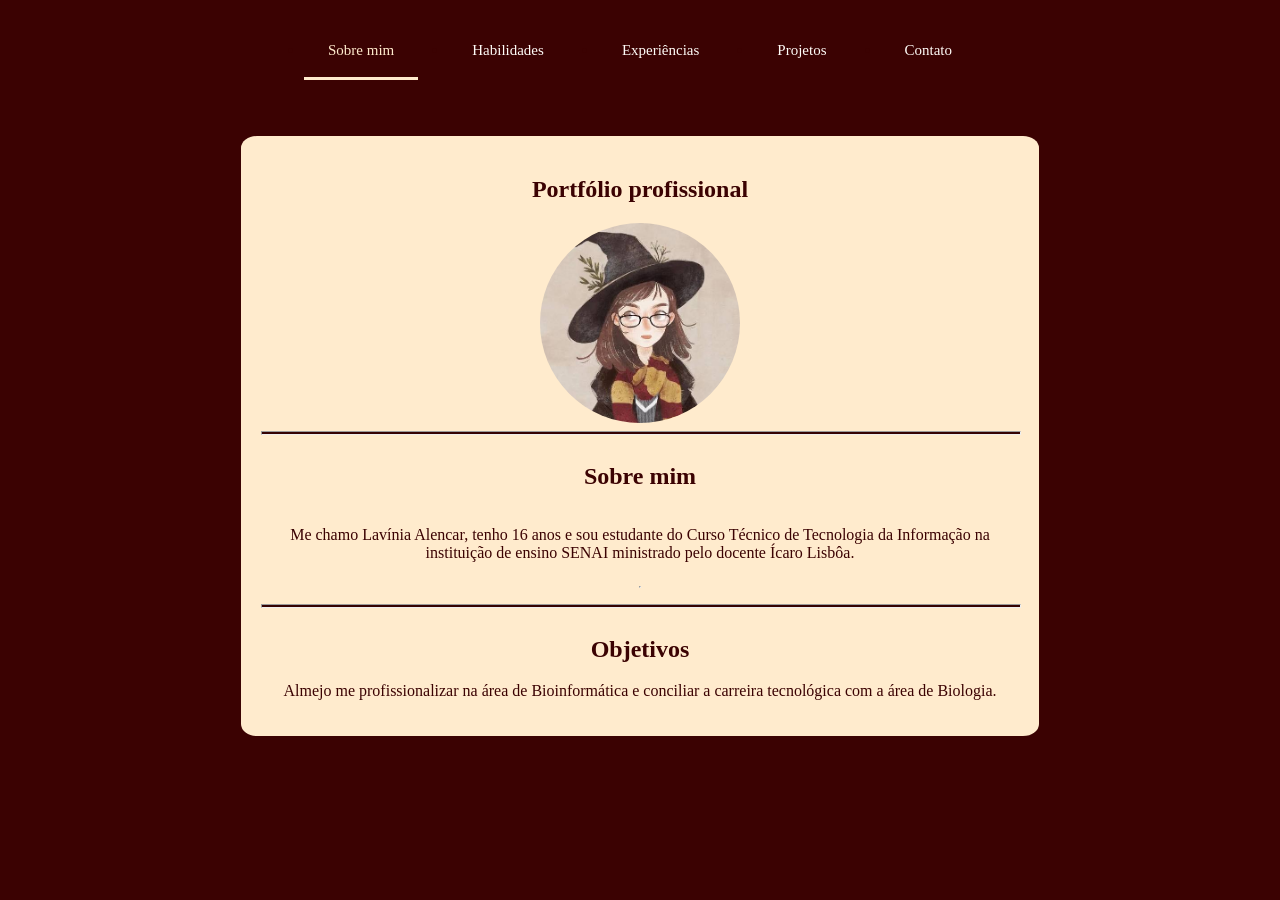
==== index.html @ 71c2540b "Add files via upload" ====
<!DOCTYPE html>
<html lang="pt-br">
<head>
    <meta charset="UTF-8">
    <meta name="viewport" content="width=device-width, initial-scale=1.0">
    <link rel="stylesheet" href="style.css"/>
    <title>Lavínia - Estudante de TI</title>
</head>

<header>
      <nav class="menu-superior">
    <ul class="list-nav">
      <li><a href="#inicio" class="ativo">Sobre mim</a></li>
      <li><a href="#habilidades">Habilidades</a></li>
      <li><a href="#experiencias">Experiências</a></li>
      <li><a href="#projetos">Projetos</a></li>
      <li><a href="#contato">Contato</a></li>
    </ul>
  </nav>
</header>
<body>
    <section class="container-sobremim">
        <h1>Portfólio profissional</h1>
        <img style="width: 200px; border-radius: 50%;" src="image.png"/>
        <hr class="tracinho">
        <h2> Sobre mim</h2>
                <p>Me chamo Lavínia Alencar, tenho 16 anos e sou estudante do Curso Técnico de Tecnologia da Informação na instituição de ensino SENAI ministrado pelo docente Ícaro Lisbôa.</p>
                <hr>
        <hr class="tracinho">

        <section class="objetivos">
            <h2>Objetivos</h2>
            <p>
           Almejo me profissionalizar na área de Bioinformática e conciliar a carreira tecnológica com a área de Biologia.
            </p>
        </section>
    </section>
</body>
</html>
---- style.css ----
body {
    background-color: rgb(59, 2, 2);
    color: rgb(59, 2, 2)
}

.container-sobremim{
    width: 60%;
    background-color: blanchedalmond;
    border-radius: 2%;
    display:flex;
    flex-direction: column;
    align-items: center;
    text-align: center;
    margin: 40px auto;
    padding: 20px;
}

.tracinho{
    width: 100%;
    background-color:  rgb(53, 2, 2);
    height: 2px;
}

.menu-superior{
    display: flex;
    justify-content: center;
}

.list-nav{
    padding:0;
    display: flex;
    justify-content: center;
    gap: 30px;
}

.list-nav a {
  text-align: center;
  display: block;
  padding: 18px 24px;
  color: rgb(255, 252, 248); 
  text-decoration: none;
 font-family: inherit;
  font-size: 15px;
  font-weight: 500;
  transition: all 0.3s ease;
  border-bottom: 3px solid transparent; /* Linha invisível por padrão */
}

.list-nav a.ativo {
  color: rgb(255, 235, 205); 
  border-bottom-color: rgb(255, 235, 205); 
}
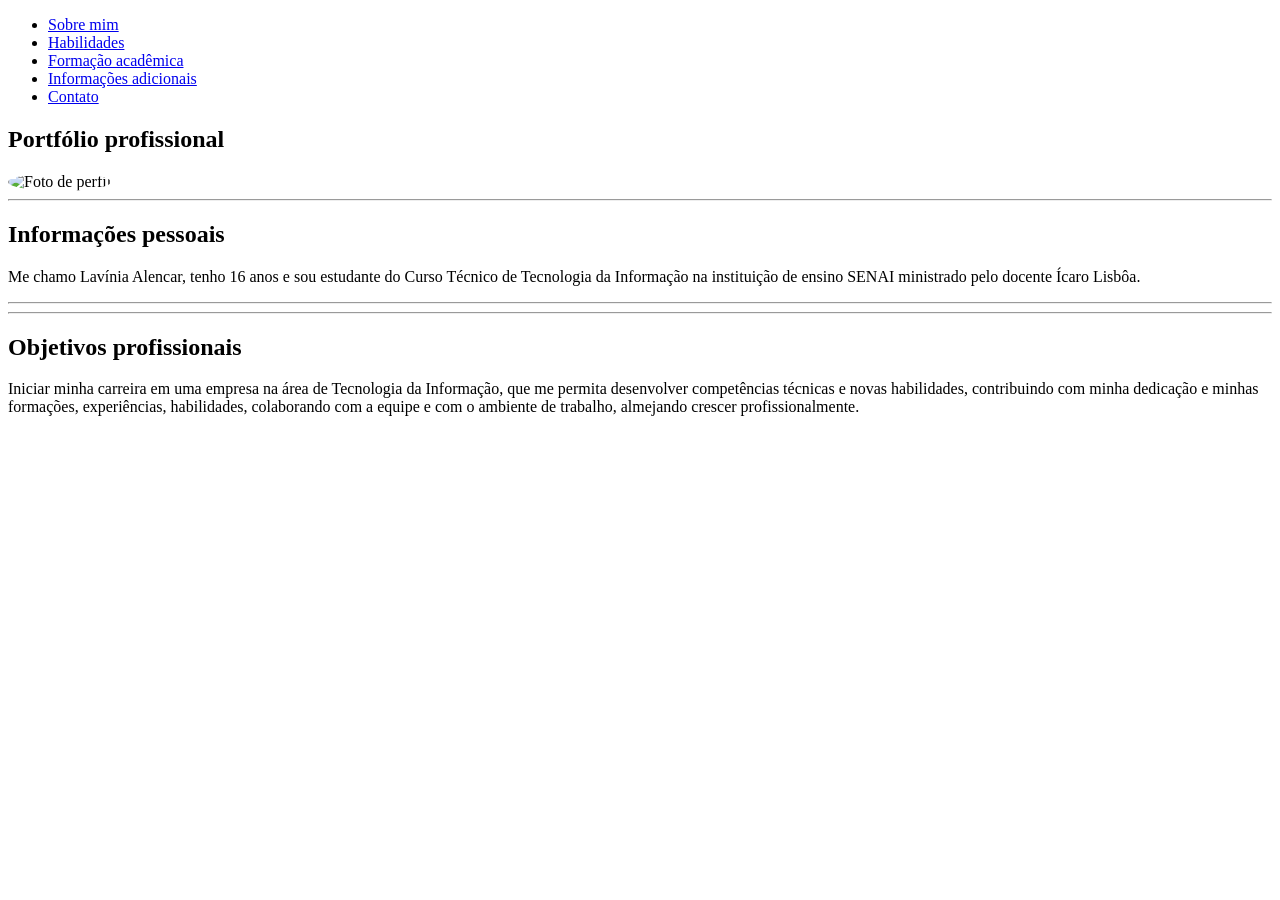
==== commit 60bc0b76: "Create index.html" ====
--- a/index.html
+++ b/index.html
@@ -1,39 +1,40 @@
-<!DOCTYPE html>
-<html lang="pt-br">
-<head>
-    <meta charset="UTF-8">
-    <meta name="viewport" content="width=device-width, initial-scale=1.0">
-    <link rel="stylesheet" href="style.css"/>
-    <title>Lavínia - Estudante de TI</title>
-</head>
-
-<header>
-      <nav class="menu-superior">
-    <ul class="list-nav">
-      <li><a href="#inicio" class="ativo">Sobre mim</a></li>
-      <li><a href="#habilidades">Habilidades</a></li>
-      <li><a href="#experiencias">Experiências</a></li>
-      <li><a href="#projetos">Projetos</a></li>
-      <li><a href="#contato">Contato</a></li>
-    </ul>
-  </nav>
-</header>
-<body>
-    <section class="container-sobremim">
-        <h1>Portfólio profissional</h1>
-        <img style="width: 200px; border-radius: 50%;" src="image.png"/>
-        <hr class="tracinho">
-        <h2> Sobre mim</h2>
-                <p>Me chamo Lavínia Alencar, tenho 16 anos e sou estudante do Curso Técnico de Tecnologia da Informação na instituição de ensino SENAI ministrado pelo docente Ícaro Lisbôa.</p>
-                <hr>
-        <hr class="tracinho">
-
-        <section class="objetivos">
-            <h2>Objetivos</h2>
-            <p>
-           Almejo me profissionalizar na área de Bioinformática e conciliar a carreira tecnológica com a área de Biologia.
-            </p>
-        </section>
-    </section>
-</body>
-</html>+<!DOCTYPE html>
+<html lang="pt-br">
+<head>
+    <meta charset="UTF-8">
+    <meta name="viewport" content="width=device-width, initial-scale=1.0">
+    <link rel="stylesheet" href="style.css"/>
+    <title>Lavínia - Estudante de TI</title>
+</head>
+<body>
+
+    <header>
+        <nav class="menu-superior">
+            <ul class="list-nav">
+                <li><a href="index.html" class="ativo">Sobre mim</a></li>
+                <li><a href="habilidades.html">Habilidades</a></li>
+                <li><a href="formação.html">Formação acadêmica</a></li>
+                <li><a href="informacoes.html">Informações adicionais</a></li>
+                <li><a href="contato.html">Contato</a></li>
+            </ul>
+        </nav>
+    </header>
+
+    <section class="container-inicio">
+        <h1>Portfólio profissional</h1>
+        <img style="width: 200px; border-radius: 50%;" src="hermione.png" alt="Foto de perfil"/>
+        <hr class="tracinho">
+        <h2>Informações pessoais</h2>
+        <p>Me chamo Lavínia Alencar, tenho 16 anos e sou estudante do Curso Técnico de Tecnologia da Informação na instituição de ensino SENAI ministrado pelo docente Ícaro Lisbôa.</p>
+        <hr>
+        <hr class="tracinho">
+
+        <section class="objetivos">
+            <h2>Objetivos profissionais</h2>
+            <p>
+            Iniciar minha carreira em uma empresa na área de Tecnologia da Informação, que me permita desenvolver competências técnicas e novas habilidades, contribuindo com minha dedicação e minhas formações, experiências, habilidades, colaborando com a equipe e com o ambiente de trabalho, almejando crescer profissionalmente.
+        </section>
+    </section>
+
+</body>
+</html>
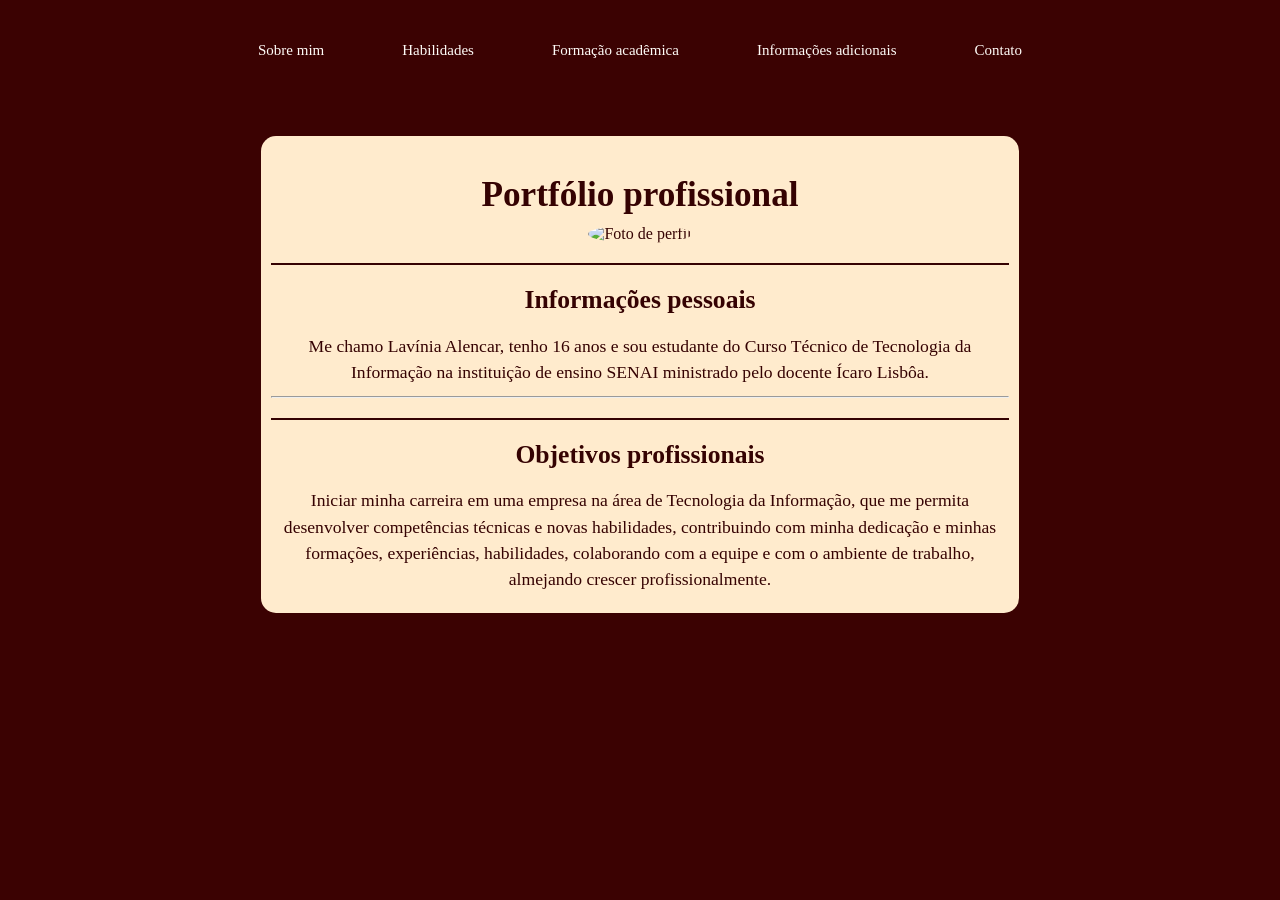
==== commit 27ee1a75: "Update index.html" ====
--- a/index.html
+++ b/index.html
@@ -22,7 +22,7 @@
 
     <section class="container-inicio">
         <h1>Portfólio profissional</h1>
-        <img style="width: 200px; border-radius: 50%;" src="hermione.png" alt="Foto de perfil"/>
+        <img style="width: 200px; border-radius: 50%;" src="https://github.com/lavi-alencar/Curriculo-pessoal/blob/main/perfil.jpg" alt="Foto de perfil"/>
         <hr class="tracinho">
         <h2>Informações pessoais</h2>
         <p>Me chamo Lavínia Alencar, tenho 16 anos e sou estudante do Curso Técnico de Tecnologia da Informação na instituição de ensino SENAI ministrado pelo docente Ícaro Lisbôa.</p>
--- a/style.css
+++ b/style.css
@@ -0,0 +1,119 @@
+*{
+    padding: 2;
+    margin: 2;
+}
+body {
+    background-color: rgb(59, 2, 2);
+    color: rgb(53, 2, 2);
+    cursor: url('seta.png') 0 0, auto;
+}
+
+.formacao-cabecalho,
+.formacao-educacao,
+.formacao-academica,
+.container-inicio,
+.container-habilidades {
+    width: 60%;
+    background-color: blanchedalmond;
+    margin: 0 auto;
+    padding: 15px 15px; 
+    color: rgb(53, 2, 2);
+    box-sizing: border-box;
+}
+
+.formacao-cabecalho,
+.container-inicio,
+.container-habilidades {
+    border-top-left-radius: 15px;
+    border-top-right-radius: 15px;
+    margin-top: 40px;
+    padding: 10px;
+    text-align: center; 
+}
+
+.formacao-academica,
+.container-inicio,
+.container-habilidades {
+    border-bottom-left-radius: 15px;
+    border-bottom-right-radius: 15px;
+    margin-bottom: 40px;
+    padding: 10px;
+}
+
+h1 {
+    font-size: 2.2rem; 
+    margin-bottom: 10px;
+    text-align: center;
+}
+
+h2, .titulo-topico {
+    font-size: 1.6rem; 
+    margin-top: 15px;
+    margin-bottom: 10px;
+    text-align: center;
+}
+
+p, .texto-topico {
+    font-size: 1.1rem;
+    text-align: center;
+    margin-bottom: 10px;
+    line-height: 1.5;
+}
+
+.formacao-academica ul,
+.container-habilidades ul,
+.topico ul {
+    display: flex;
+    flex-direction: column;
+    gap: 12px;
+    list-style-type: square;
+    list-style-position: outside; 
+    padding-left: 20px;        
+    margin: 15px 0;
+    width: 100%;
+}
+
+.formacao-academica li,
+.container-habilidades li,
+.topico li {
+    font-size: 1.05rem;  
+    text-align: left;    
+    line-height: 1.4;
+    font-weight: 500;
+}
+
+.tracinho {
+    width: 100%;
+    background-color: rgb(53, 2, 2);
+    height: 2px;
+    border: none;
+    margin: 20px 0;
+}
+
+.menu-superior {
+    display: flex;
+    justify-content: center;
+}
+
+.list-nav {
+    padding: 0;
+    display: flex;
+    justify-content: center;
+    gap: 30px;
+    list-style: none;
+}
+
+.list-nav a {
+    text-align: center;
+    display: block;
+    padding: 18px 24px;
+    color: rgb(255, 252, 248); 
+    text-decoration: none;
+    font-family: inherit;
+    font-size: 15px;
+    font-weight: 500;
+    transition: all 0.3s ease;
+    border-bottom: 3px solid transparent;
+    cursor: url('maozinha.png') 0 0, pointer;
+    outline: none; 
+}
